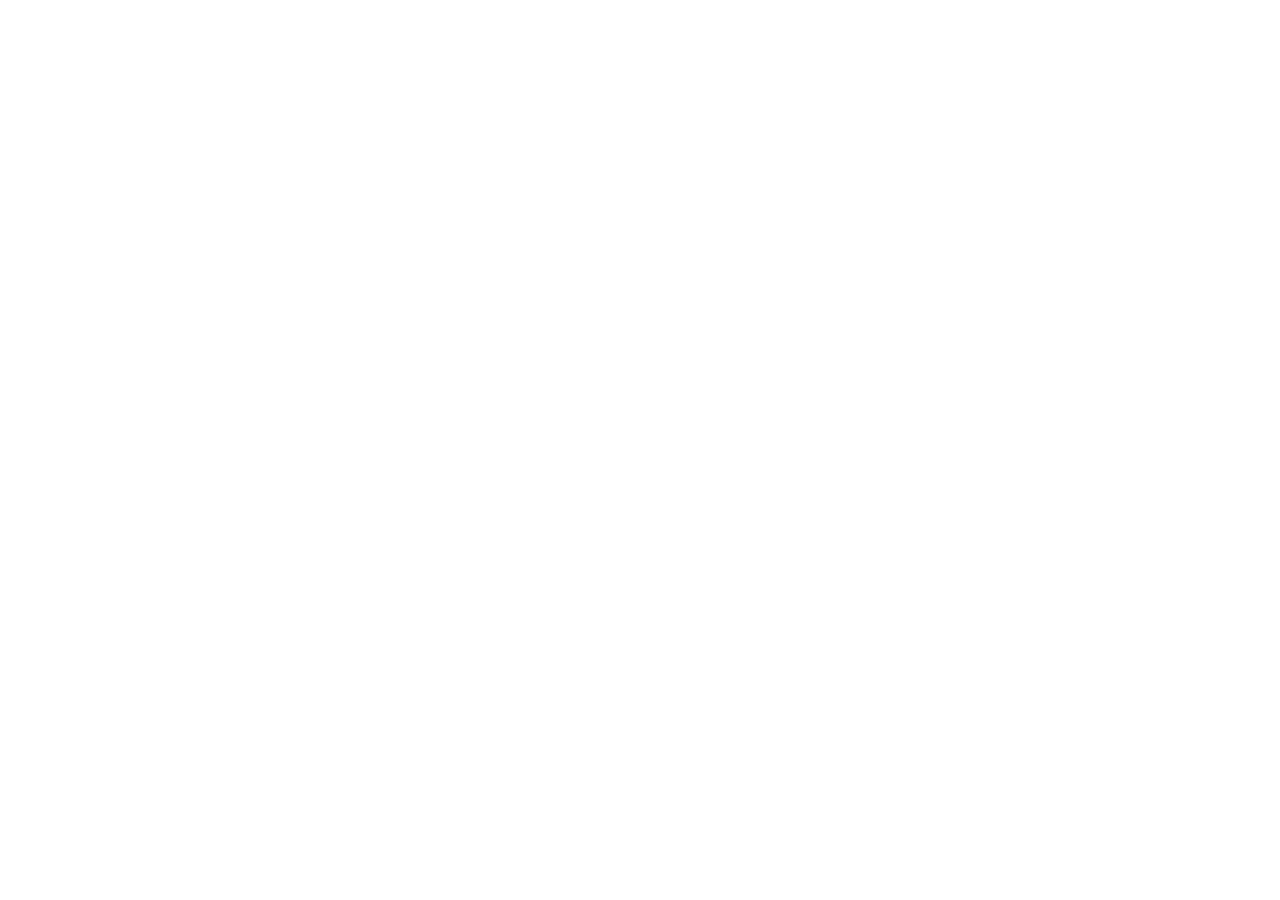
==== index.html @ ec5520d1 "refactor: change html file's name to index" ====
<!DOCTYPE html>
<html lang="en">
<head>
    <meta charset="UTF-8">
    <meta name="viewport" content="width=device-width, initial-scale=1.0">
    <title>Rock Paper Scisors</title>
</head>
<body>

    <script type="module" src="script.js"></script>

</body>
</html>
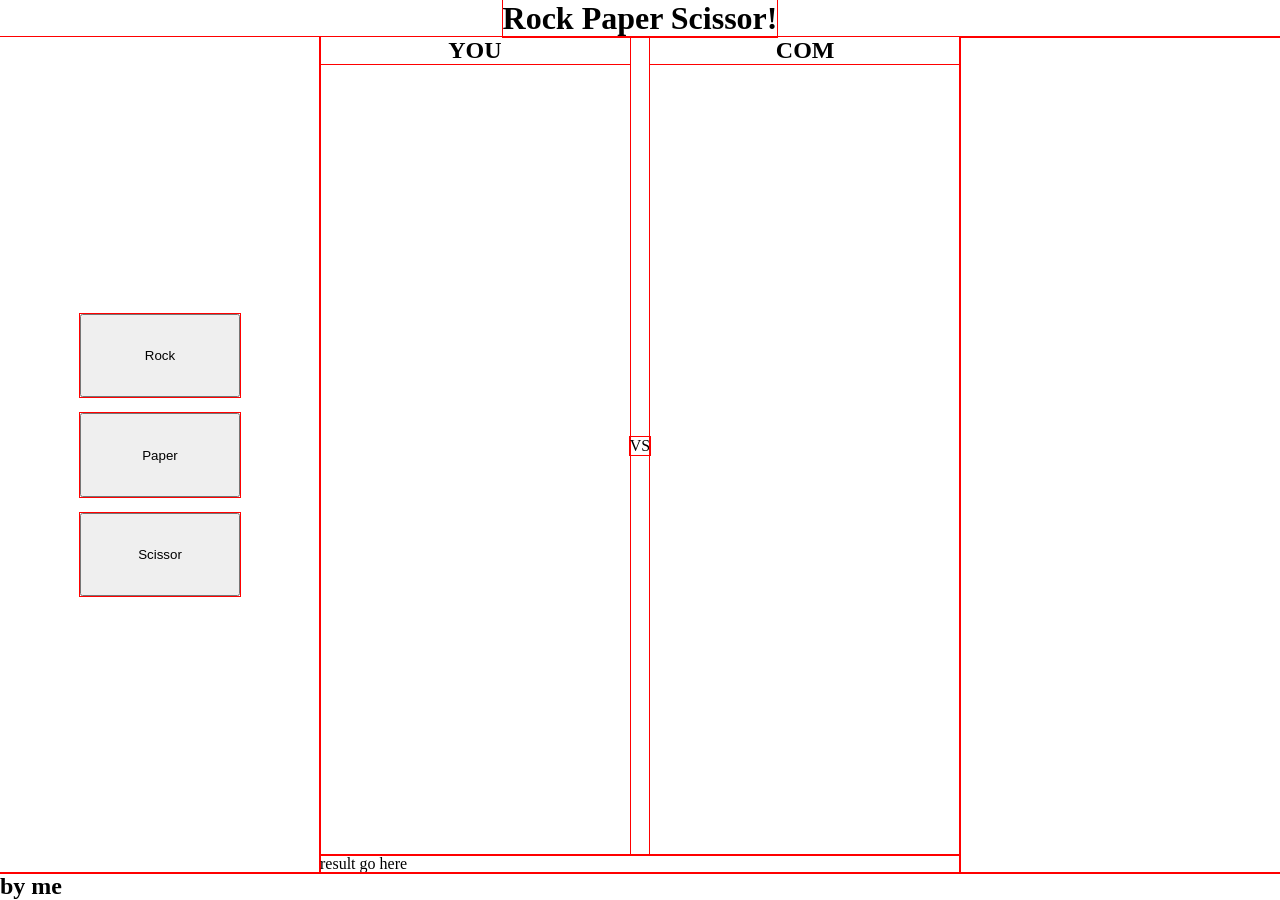
==== commit ba4e2ec6: "feat: make layout for ui" ====
--- a/index.html
+++ b/index.html
@@ -4,10 +4,45 @@
     <meta charset="UTF-8">
     <meta name="viewport" content="width=device-width, initial-scale=1.0">
     <title>Rock Paper Scisors</title>
+
+    <script type="module" src="script.js" defer></script>
+    <link rel="stylesheet" href="style.css">
 </head>
 <body>
-
-    <script type="module" src="script.js"></script>
-
+    <div class="container">
+        <div class="header">
+            <h1 class="title">Rock Paper Scissor!</h1>
+        </div>
+        <div class="body">
+            <div class="option">
+                <button class="choice-btn">Rock</button>
+                <button class="choice-btn">Paper</button>
+                <button class="choice-btn">Scissor</button>    
+            </div>
+            <div class="mid">
+                <div class="top-mid">
+                    <div class="user">
+                        <h2 class="player-name">YOU</h2>
+                    </div>
+                    <div class="vs">VS</div>
+                    <div class="computer">
+                        <h2 class="player-name">COM</h2>
+                    </div>
+                </div>
+                <div class="bottom-mid">
+                    <div class="result">
+                        result go here
+                    </div>
+                </div>
+            </div>
+            <div class="score-board">
+                <div class="current"></div>
+                <div class="record"></div>
+            </div>
+        </div>
+        <div class="footer">
+            <h2>by me</h2>
+        </div>
+    </div>
 </body>
 </html>
--- a/style.css
+++ b/style.css
@@ -0,0 +1,72 @@
+* {
+    margin: 0;
+    padding: 0;
+    box-sizing: border-box;
+    outline: 1px solid red;
+}
+
+.container {
+    display: flex;
+    flex-direction: column;
+    height: 100vh;
+}
+
+.header {
+    align-self: center;
+}
+
+.body {
+    display: flex;
+    flex: 1;
+    width: 100vw;
+}
+
+.body > div {
+    flex: 1;
+}
+
+.option {
+    display: flex;
+    flex-direction: column;
+    justify-content: center;
+    align-items: center;
+    gap: 16px;
+}
+
+.choice-btn {
+    width: 50%;
+    height: 10%;
+}
+
+/* mid screen */
+
+div.mid {
+    display: flex;
+    flex-direction: column;
+    flex: 2;
+}
+
+/* top-mid */
+
+.top-mid {
+    display: flex;
+    flex-direction: row;
+    flex: 1;
+}
+
+.player-name {
+    text-align: center;
+}
+
+.top-mid > div {
+    flex: 1;
+}
+
+div.vs {
+    flex: 0;
+    align-self: center;
+}
+
+.footer {
+    
+}
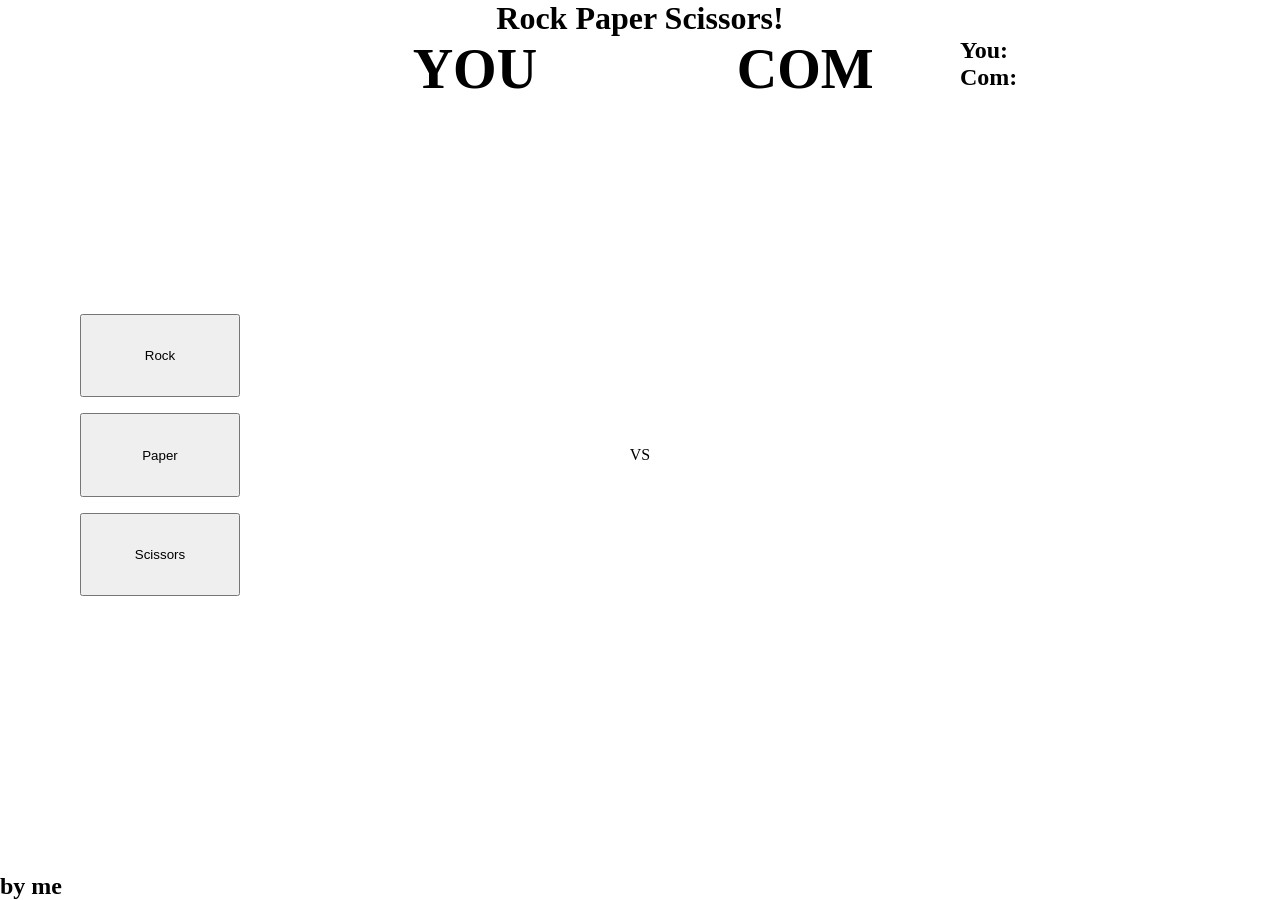
==== commit 4138cbc3: "feat: add basic funcitonality" ====
--- a/index.html
+++ b/index.html
@@ -6,37 +6,41 @@
     <title>Rock Paper Scisors</title>
 
     <script type="module" src="script.js" defer></script>
+    <script type="module" src="script2.js" defer></script>
     <link rel="stylesheet" href="style.css">
 </head>
 <body>
     <div class="container">
         <div class="header">
-            <h1 class="title">Rock Paper Scissor!</h1>
+            <h1 class="title">Rock Paper Scissors!</h1>
         </div>
         <div class="body">
             <div class="option">
-                <button class="choice-btn">Rock</button>
-                <button class="choice-btn">Paper</button>
-                <button class="choice-btn">Scissor</button>    
+                <button class="move-btn">Rock</button>
+                <button class="move-btn">Paper</button>
+                <button class="move-btn">Scissors</button>    
             </div>
             <div class="mid">
                 <div class="top-mid">
                     <div class="user">
                         <h2 class="player-name">YOU</h2>
+                        <img class="hand user-hand" src="" alt="">
                     </div>
                     <div class="vs">VS</div>
                     <div class="computer">
                         <h2 class="player-name">COM</h2>
+                        <img class="hand com-hand" src="" alt="">
                     </div>
                 </div>
                 <div class="bottom-mid">
-                    <div class="result">
-                        result go here
-                    </div>
+                    <h2 class="result"></h2>
                 </div>
             </div>
             <div class="score-board">
-                <div class="current"></div>
+                <div class="current">
+                    <h2 class="user-pts">You:</h2>
+                    <h2 class="com-pts">Com:</h2>
+                </div>
                 <div class="record"></div>
             </div>
         </div>
--- a/style.css
+++ b/style.css
@@ -2,7 +2,7 @@
     margin: 0;
     padding: 0;
     box-sizing: border-box;
-    outline: 1px solid red;
+    /* outline: 1px solid red; */
 }
 
 .container {
@@ -33,7 +33,7 @@
     gap: 16px;
 }
 
-.choice-btn {
+.move-btn {
     width: 50%;
     height: 10%;
 }
@@ -54,10 +54,6 @@
     flex: 1;
 }
 
-.player-name {
-    text-align: center;
-}
-
 .top-mid > div {
     flex: 1;
 }
@@ -67,6 +63,30 @@
     align-self: center;
 }
 
+.user, 
+.computer {
+    display: flex;
+    flex-direction: column;
+    align-items: center;
+}
+
+.player-name {
+    /* margin-top: auto; */
+    font-size: 56px;
+}
+
+/* hand image */
+.hand {
+    width: 100%;
+    margin-top: auto;
+    margin-bottom: auto;
+}
+
+.result {
+    text-align: center;
+    font-size: 56px;
+}
+
 .footer {
     
 }
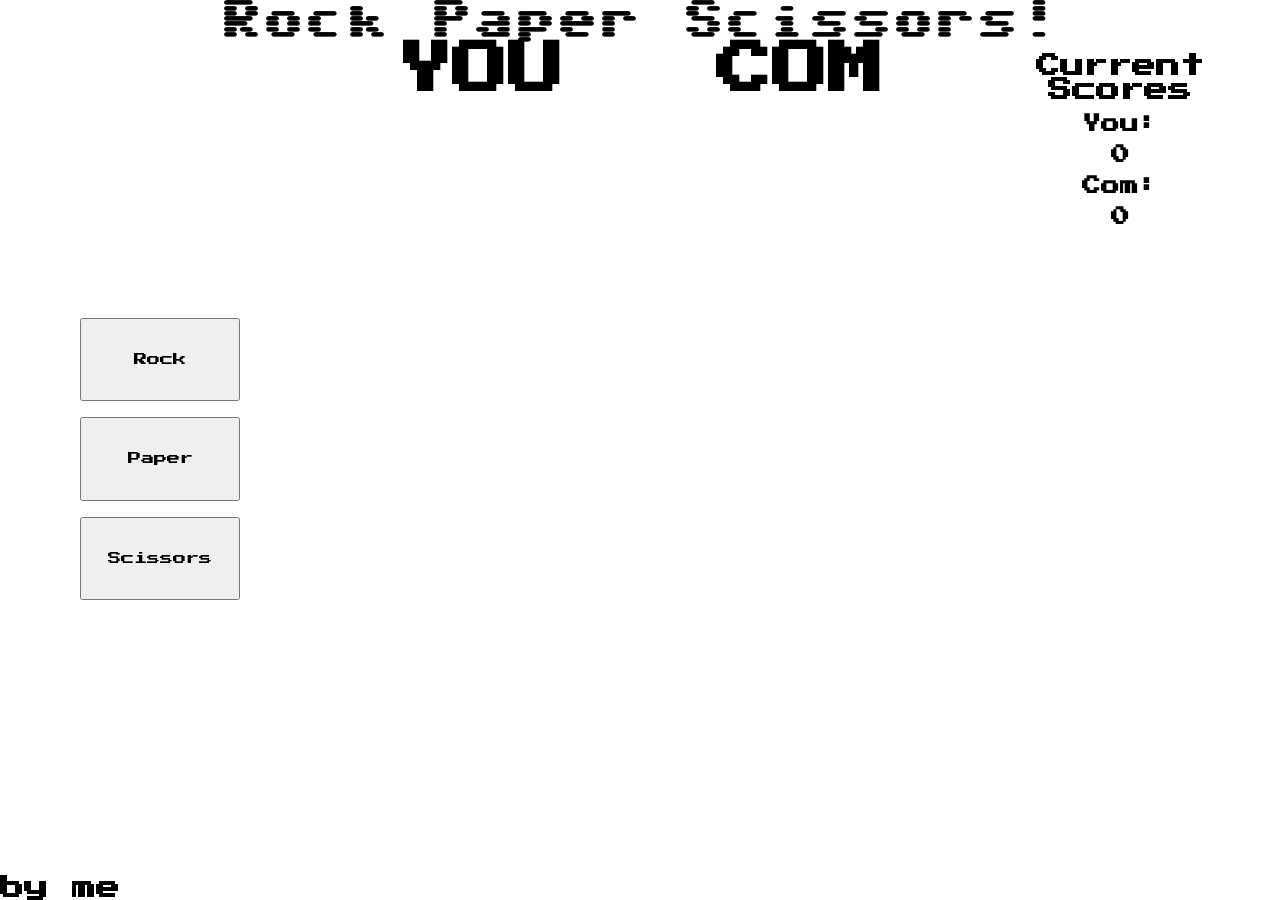
==== commit 96c2171f: "feat: count and display scores" ====
--- a/index.html
+++ b/index.html
@@ -8,6 +8,15 @@
     <script type="module" src="script.js" defer></script>
     <script type="module" src="script2.js" defer></script>
     <link rel="stylesheet" href="style.css">
+
+    <!-- fonts -->
+    <link rel="preconnect" href="https://fonts.googleapis.com">
+    <link rel="preconnect" href="https://fonts.gstatic.com" crossorigin>
+    <link href="https://fonts.googleapis.com/css2?family=Sixtyfour:BLED,SCAN@0..100,-53..100&display=swap" rel="stylesheet">
+
+    <link rel="preconnect" href="https://fonts.googleapis.com">
+    <link rel="preconnect" href="https://fonts.gstatic.com" crossorigin>
+    <link href="https://fonts.googleapis.com/css2?family=Press+Start+2P&display=swap" rel="stylesheet">
 </head>
 <body>
     <div class="container">
@@ -26,7 +35,7 @@
                         <h2 class="player-name">YOU</h2>
                         <img class="hand user-hand" src="" alt="">
                     </div>
-                    <div class="vs">VS</div>
+                    <!-- <div class="vs">VS</div> -->
                     <div class="computer">
                         <h2 class="player-name">COM</h2>
                         <img class="hand com-hand" src="" alt="">
@@ -38,8 +47,11 @@
             </div>
             <div class="score-board">
                 <div class="current">
-                    <h2 class="user-pts">You:</h2>
-                    <h2 class="com-pts">Com:</h2>
+                    <h2 class="score-title">Current Scores</h2>
+                    <h3 class="user-pts-title">You:</h3>
+                    <h3 class="user-pts">0</h3>
+                    <h3 class="com-pts-title">Com:</h3>
+                    <h3 class="com-pts">0</h3>
                 </div>
                 <div class="record"></div>
             </div>
--- a/style.css
+++ b/style.css
@@ -1,4 +1,5 @@
 * {
+    font-family: "Press Start 2P", system-ui;
     margin: 0;
     padding: 0;
     box-sizing: border-box;
@@ -13,6 +14,16 @@
 
 .header {
     align-self: center;
+}
+
+.header > .title {
+    font-family: "Sixtyfour", sans-serif;
+    font-size: 42px;
+    font-optical-sizing: auto;
+    font-weight: 400;
+    font-style: normal;
+    font-variation-settings: 
+        "SCAN" 8;
 }
 
 .body {
@@ -36,6 +47,7 @@
 .move-btn {
     width: 50%;
     height: 10%;
+    
 }
 
 /* mid screen */
@@ -87,6 +99,15 @@
     font-size: 56px;
 }
 
+/* score board */
+.score-board{
+    text-align: center;
+}
+
+.current > * {
+    margin: 12px 0;
+}
+
 .footer {
     
 }
